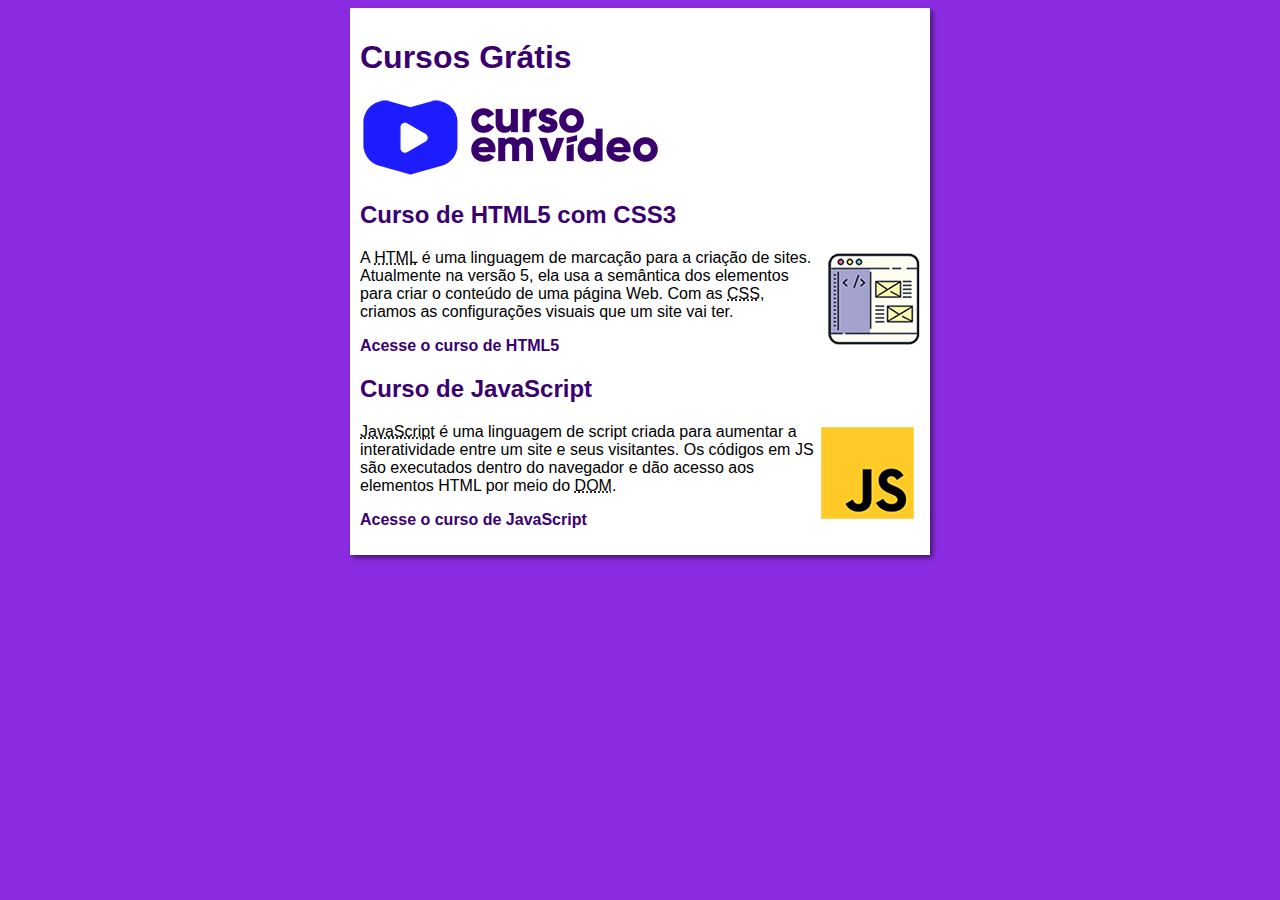
==== index.html @ aef58d8e "Modificando pastas" ====
<!DOCTYPE html>
<html lang="pt-br">
<head>
    <meta charset="UTF-8">
    <meta http-equiv="X-UA-Compatible" content="IE=edge">
    <meta name="viewport" content="width=device-width, initial-scale=1.0">
    <title>Curso em Vídeo</title>
    <link rel="stylesheet" href="estilos/style.css">
</head>
<body>
    <main>
        <header>
            <h1>Cursos Grátis</h1>
            <img src="Imagens/curso-em-video-cor.png" alt="Curso em Vídeo">
        </header>
        <article>
            <h2>Curso de HTML5 com CSS3</h2>
            <img  class="lado" src="Imagens/curso-html-css.png" alt="Curso HTML">
            <p>A <abbr title="HyperText Markup Language">HTML</abbr> é uma linguagem de marcação para a criação de sites. Atualmente na versão 5, ela usa a semântica dos elementos para criar o conteúdo de uma página Web. Com as <abbr title="Cascading Styles Sheets">CSS</abbr>, criamos as configurações visuais que um site vai ter.</p>
            <p><a href="curso-html.html">Acesse o curso de HTML5</a></p>
        </article>
        <article>
            <h2>Curso de JavaScript</h2>
            <img class="lado" src="Imagens/curso-javascript.png" alt="Curso JS">
            <p><abbr title="JavaScript">JavaScript</abbr> é uma linguagem de script criada para aumentar a interatividade entre um site e seus visitantes. Os códigos em JS são executados dentro do navegador e dão acesso aos elementos HTML por meio do <abbr title="Document Object Model">DOM</abbr>.</p>
            <p><a href="curso-js.html">Acesse o curso de JavaScript</a></p>
        </article>
    </main>
</body>
</html>
---- estilos/style.css ----
* {
    font-family: Arial, Helvetica, sans-serif;
    font-size: 16px;
}

body {
    background-color: blueviolet;
}

main {
    background-color: white;
    width: 560px;
    margin: auto;
    padding: 10px;
    box-shadow: 3px 3px 5px rgba(0, 0, 0, 0.473);
}

h1 {
    font-size: 2em;
    color: rgb(58, 0, 112);
}

h2 {
    font-size: 1.5em;
    color: rgb(58, 0, 112)
}

img.lado {
    float: right
}

a {
    text-decoration: none;
    font-weight: bold;
    color: rgb(58, 0, 112)
}

a:hover {
    text-decoration: underline;
    color: rgb(26, 26, 255);
}
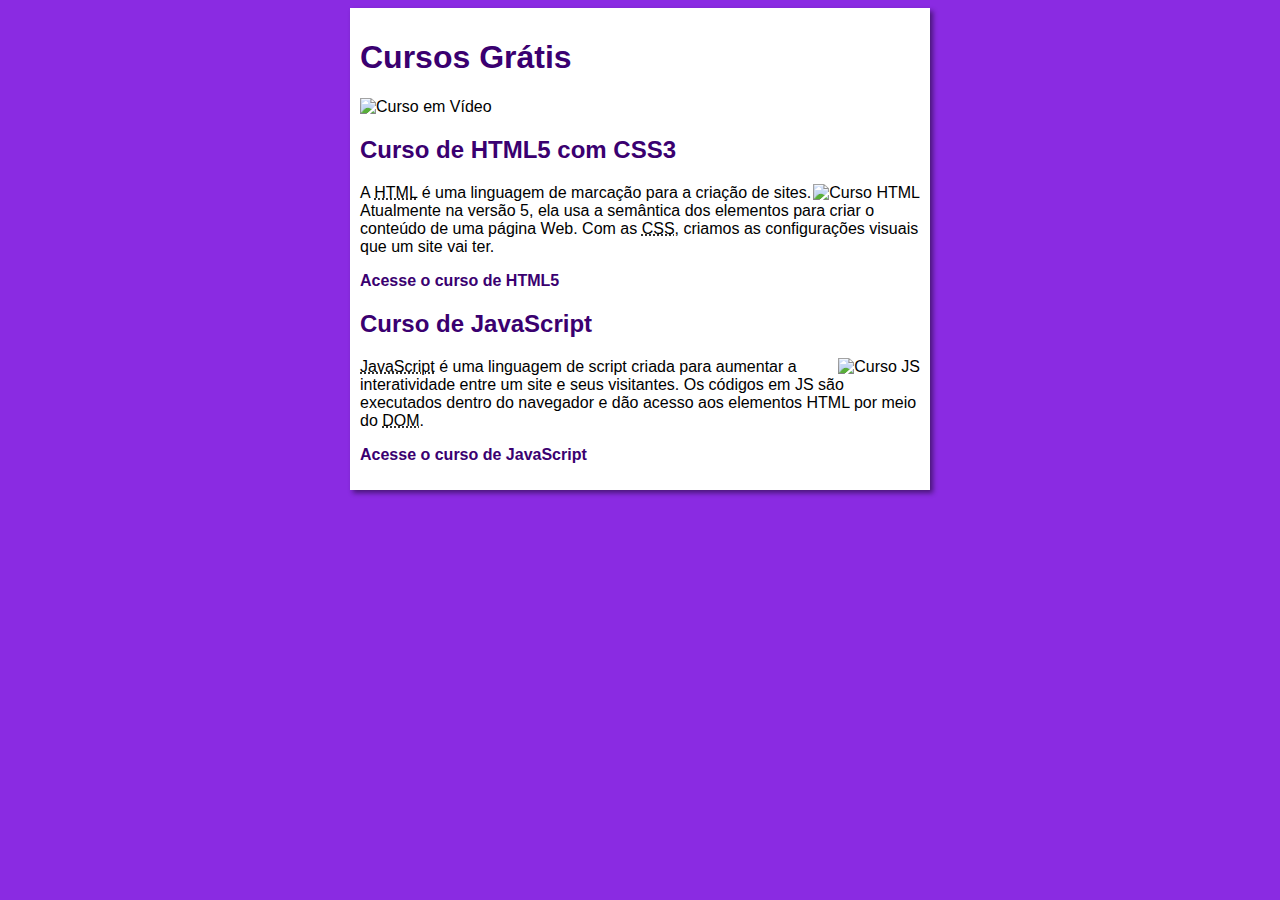
==== commit bf582bea: "Corrigindo imagens" ====
--- a/index.html
+++ b/index.html
@@ -11,17 +11,17 @@
     <main>
         <header>
             <h1>Cursos Grátis</h1>
-            <img src="Imagens/curso-em-video-cor.png" alt="Curso em Vídeo">
+            <img src="imagens/curso-em-video-cor.png" alt="Curso em Vídeo">
         </header>
         <article>
             <h2>Curso de HTML5 com CSS3</h2>
-            <img  class="lado" src="Imagens/curso-html-css.png" alt="Curso HTML">
+            <img  class="lado" src="imagens/curso-html-css.png" alt="Curso HTML">
             <p>A <abbr title="HyperText Markup Language">HTML</abbr> é uma linguagem de marcação para a criação de sites. Atualmente na versão 5, ela usa a semântica dos elementos para criar o conteúdo de uma página Web. Com as <abbr title="Cascading Styles Sheets">CSS</abbr>, criamos as configurações visuais que um site vai ter.</p>
             <p><a href="curso-html.html">Acesse o curso de HTML5</a></p>
         </article>
         <article>
             <h2>Curso de JavaScript</h2>
-            <img class="lado" src="Imagens/curso-javascript.png" alt="Curso JS">
+            <img class="lado" src="imagens/curso-javascript.png" alt="Curso JS">
             <p><abbr title="JavaScript">JavaScript</abbr> é uma linguagem de script criada para aumentar a interatividade entre um site e seus visitantes. Os códigos em JS são executados dentro do navegador e dão acesso aos elementos HTML por meio do <abbr title="Document Object Model">DOM</abbr>.</p>
             <p><a href="curso-js.html">Acesse o curso de JavaScript</a></p>
         </article>
